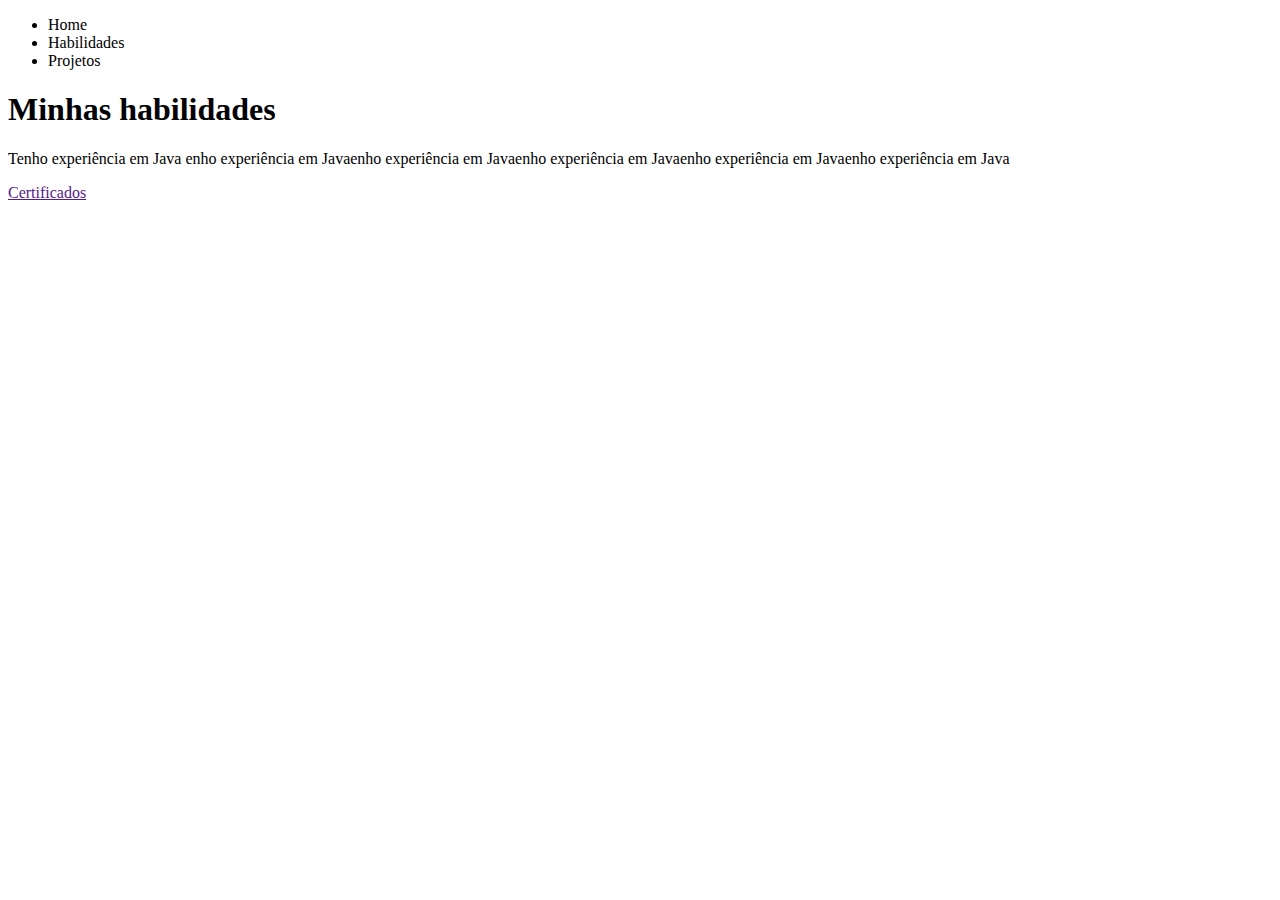
==== habilidades.html @ 921293aa "feat:Add pages" ====
<!DOCTYPE html>
<html lang="en">
    <head>
        <meta charset="UTF-8">
        <title>Habilidades Wesley Versart</title>
    </head>
    <body>
        <header>
            <nav>
                <ul>
                    <li><a>Home</a></li>
                    <li><a>Habilidades</a></li>
                    <li><a>Projetos</a></li>
                </ul>
            </nav>
        </header>
        <main>
            <section>
                <h1>Minhas habilidades</h1>
                <p>Tenho experiência em Java enho experiência
                    em Javaenho experiência em Javaenho experiência em Javaenho experiência em
                    Javaenho experiência em Java</p>
                <a href="" target="_blank">Certificados</a>
            </section>
        </main>
    </body>
</html>
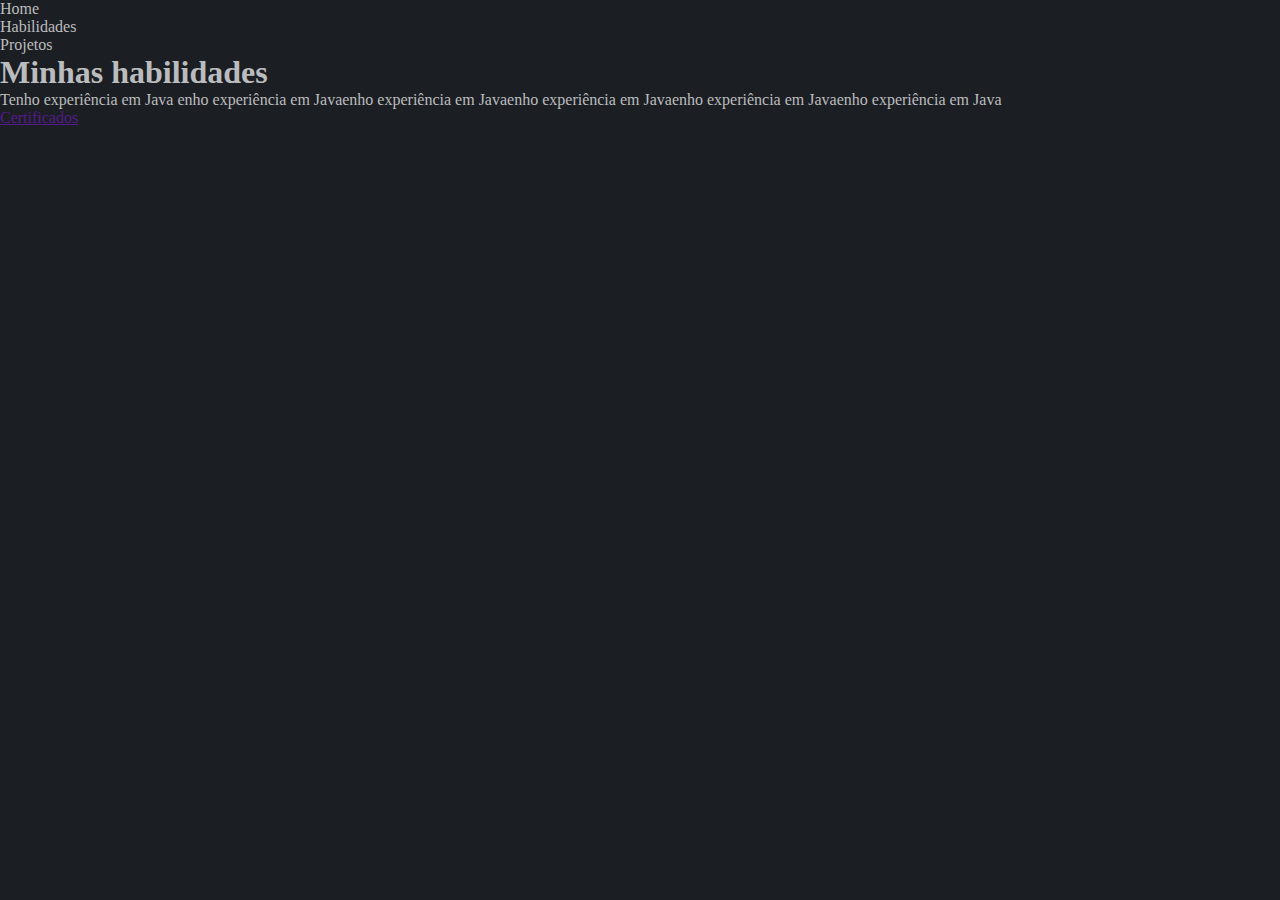
==== commit 76aff8a9: "feat:styling the page" ====
--- a/habilidades.html
+++ b/habilidades.html
@@ -2,6 +2,7 @@
 <html lang="en">
     <head>
         <meta charset="UTF-8">
+        <link rel="stylesheet" href="assets/css/style.css">
         <title>Habilidades Wesley Versart</title>
     </head>
     <body>
--- a/assets/css/style.css
+++ b/assets/css/style.css
@@ -0,0 +1,101 @@
+@import url('https://fonts.googleapis.com/css2?family=Do+Hyeon&family=Lato:ital,wght@0,100;0,300;0,400;0,700;0,900;1,100;1,300;1,400;1,700;1,900&display=swap');
+
+:root {
+    --black: #1b1f23;
+    --white: #bbbcbe;
+    --green: #80ea6e;
+    --outrogreen: #347d28;
+}
+* {
+    margin: 0;
+    padding: 0;
+    box-sizing: border-box;
+}
+body {
+    background-color: var(--black);
+    color: var(--white);
+    height: 100vh;
+}
+.menu_navegacao {
+    display: flex;
+    list-style: none;
+    justify-content: center;
+    gap: 64px;
+    font-weight: 400;
+    font-size: 1.5rem;
+    padding: 2rem 0 0 3rem;
+    font-family: "Do Hyeon", sans-serif;
+}
+
+.menu_navegacao li a {
+    text-decoration: none;
+    color: var(--outrogreen);
+    gap: 2px;
+    display: flex;
+}
+
+.apresentacao {
+    display: flex;
+    justify-content: center;
+    gap: 13.125rem;
+    /*margin: 10rem 9.625rem;*/
+    margin: 10rem auto;
+}
+
+.apresentacao_conteudo {
+    display: flex;
+    flex-direction: column;
+    gap: 2rem;
+}
+
+.apresentacao_conteudo_titulo {
+    font-size: 2.25rem;
+    font-weight: 400;
+    font-family: "Do Hyeon", sans-serif;
+}
+.apresentacao_conteudo_titulo_sobrenome {
+    color: var(--outrogreen);
+}
+.apresentacao_conteudo_texto {
+    font-size: 1.5rem;
+    font-weight: 400;
+    font-family: "Lato", sans-serif;
+    line-height: 36px;
+}
+.foto_wesley {
+    height: 30rem;
+    border-radius: 8px;
+}
+
+.links_pessoais {
+    display: flex;
+    flex-direction: column;
+    align-items: center;
+    gap: 1.563rem;
+}
+
+.links_pessoais p {
+    font-family: "Do Hyeon", sans-serif;
+    font-size: 1.5rem;
+    font-weight: 400;
+}
+
+.links_pessoais a {
+    border: 1px solid var(--outrogreen);
+    width: 378px;
+    height: 68px;
+    text-align: center;
+    border-radius: 8px;
+    font-weight: 600;
+    font-size: 1.5rem;
+    padding: 1rem 0;
+    text-decoration: none;
+    color: var(--white);
+    font-family: "Lato", sans-serif;
+}
+
+footer p {
+    text-align: center;
+    font-family: "Lato", sans-serif;
+    padding: 1.563rem 0;
+}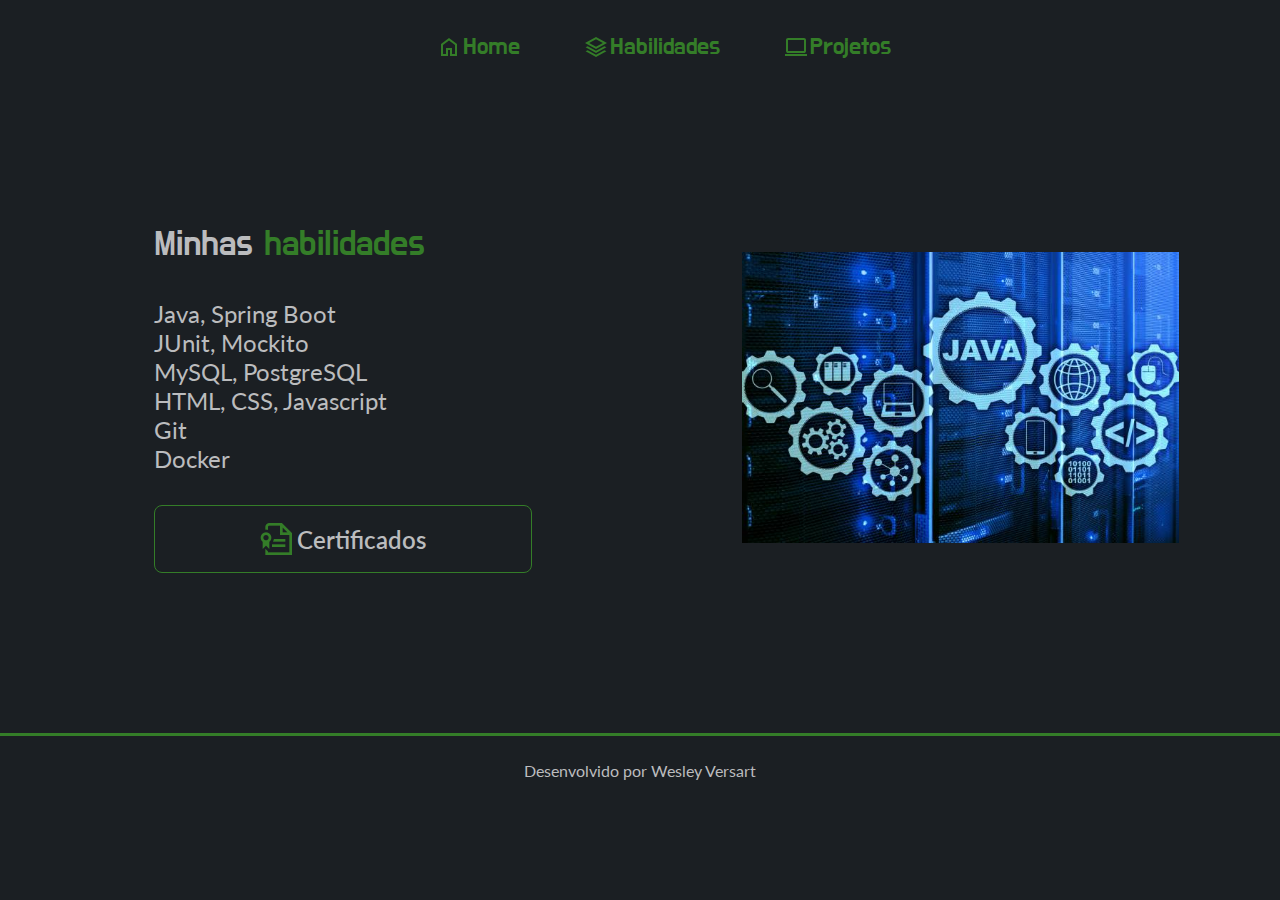
==== commit 58968dc9: "feat:Style the abilits page and projects" ====
--- a/habilidades.html
+++ b/habilidades.html
@@ -2,27 +2,52 @@
 <html lang="en">
     <head>
         <meta charset="UTF-8">
+        <meta http-equiv="X-UA-Compatible" content="IE=edge">
+        <meta name="viewport" content="width=device-width, initial-scale=1.0">
         <link rel="stylesheet" href="assets/css/style.css">
         <title>Habilidades Wesley Versart</title>
     </head>
     <body>
-        <header>
-            <nav>
-                <ul>
-                    <li><a>Home</a></li>
-                    <li><a>Habilidades</a></li>
-                    <li><a>Projetos</a></li>
+    <header>
+        <nav>
+            <ul class="menu_navegacao">
+                <li><a href="index.html"><img src="assets/images/home_24dp_FILL0_wght400_GRAD0_opsz24%20(1).svg"> Home</a></li>
+                <li><a href="habilidades.html"><img src="assets/images/stacks_24dp_FILL0_wght400_GRAD0_opsz24.svg">Habilidades</a></li>
+                <li><a href="projetos.html"><img src="assets/images/computer_24dp_FILL0_wght400_GRAD0_opsz24.svg">Projetos</a></li>
+            </ul>
+            <div class="icone_menu_mobile">
+                <button onclick="mostrarMenu()"><img src="assets/images/menu_24dp_FILL0_wght400_GRAD0_opsz24%20(1).svg"></button>
+            </div>
+        </nav>
+        <div class="menu_mobile">
+            <ul class="menu_navegacao">
+                <li><a href="index.html"><img src="assets/images/home_24dp_FILL0_wght400_GRAD0_opsz24%20(1).svg"> Home</a></li>
+                <li><a href="habilidades.html"><img src="assets/images/stacks_24dp_FILL0_wght400_GRAD0_opsz24.svg">Habilidades</a></li>
+                <li><a href="projetos.html"><img src="assets/images/computer_24dp_FILL0_wght400_GRAD0_opsz24.svg">Projetos</a></li>
+            </ul>
+        </div>
+    </header>
+        <main class="apresentacao">
+            <section class="apresentacao_conteudo">
+                <h1 class="apresentacao_conteudo_titulo">Minhas <span class="apresentacao_conteudo_titulo_contraste">habilidades</span></h1>
+                <ul class="lista_habilidades">
+                    <li>Java, Spring Boot</li>
+                    <li>JUnit, Mockito</li>
+                    <li>MySQL, PostgreSQL</li>
+                    <li>HTML, CSS, Javascript</li>
+                    <li>Git</li>
+                    <li>Docker</li>
                 </ul>
-            </nav>
-        </header>
-        <main>
-            <section>
-                <h1>Minhas habilidades</h1>
-                <p>Tenho experiência em Java enho experiência
-                    em Javaenho experiência em Javaenho experiência em Javaenho experiência em
-                    Javaenho experiência em Java</p>
-                <a href="" target="_blank">Certificados</a>
+                <div class="links_pessoais">
+                    <a href="https://www.linkedin.com/in/wesley-versart-dev/details/certifications/" target="_blank" class="certificado">
+                        <img src="assets/images/recursos-alternativos.png">Certificados</a>
+                </div>
             </section>
+            <img src="assets/images/istockphoto-1131109259-612x612.jpg" class="foto_habilidades" >
         </main>
+        <footer>
+            <p>Desenvolvido por Wesley Versart</p>
+        </footer>
+    <script src="assets/js/script.js"></script>
     </body>
 </html>--- a/assets/css/style.css
+++ b/assets/css/style.css
@@ -3,8 +3,7 @@
 :root {
     --black: #1b1f23;
     --white: #bbbcbe;
-    --green: #80ea6e;
-    --outrogreen: #347d28;
+    --green: #347d28;
 }
 * {
     margin: 0;
@@ -27,34 +26,65 @@
     font-family: "Do Hyeon", sans-serif;
 }
 
+.lista_habilidades {
+    list-style: none;
+    justify-content: center;
+    gap: 64px;
+    font-weight: 400;
+    font-size: 1.5rem;
+    padding: 2rem 0 0 3rem;
+    font-family: "Lato", sans-serif;
+    padding: 0;
+}
+
 .menu_navegacao li a {
     text-decoration: none;
-    color: var(--outrogreen);
+    color: var(--green);
     gap: 2px;
     display: flex;
 }
 
+a:hover {
+    transform: scale(1.02);
+}
+
+
+.icone_menu_mobile {
+    display: none;
+}
+
+.menu_mobile {
+    display: none;
+}
+
 .apresentacao {
     display: flex;
-    justify-content: center;
+    justify-content: space-between;
+    align-items: center;
     gap: 13.125rem;
-    /*margin: 10rem 9.625rem;*/
-    margin: 10rem auto;
+    padding: 10rem 9.625rem;
 }
 
 .apresentacao_conteudo {
     display: flex;
     flex-direction: column;
     gap: 2rem;
-}
+    width: 50%;
+}
+.apresentacao_projetos {
+    display: flex;
+    flex-direction: column;
+    gap: 2rem;
+}
+
 
 .apresentacao_conteudo_titulo {
     font-size: 2.25rem;
     font-weight: 400;
     font-family: "Do Hyeon", sans-serif;
 }
-.apresentacao_conteudo_titulo_sobrenome {
-    color: var(--outrogreen);
+.apresentacao_conteudo_titulo_contraste {
+    color: var(--green);
 }
 .apresentacao_conteudo_texto {
     font-size: 1.5rem;
@@ -62,15 +92,20 @@
     font-family: "Lato", sans-serif;
     line-height: 36px;
 }
-.foto_wesley {
+.foto {
     height: 30rem;
     border-radius: 8px;
 }
+.foto_habilidades {
+    width: 27.3rem;
+}
+
 
 .links_pessoais {
     display: flex;
     flex-direction: column;
     align-items: center;
+    justify-content: space-between;
     gap: 1.563rem;
 }
 
@@ -81,7 +116,7 @@
 }
 
 .links_pessoais a {
-    border: 1px solid var(--outrogreen);
+    border: 1px solid var(--green);
     width: 378px;
     height: 68px;
     text-align: center;
@@ -92,10 +127,151 @@
     text-decoration: none;
     color: var(--white);
     font-family: "Lato", sans-serif;
-}
-
+    display: flex;
+    gap: 5px;
+    align-items: center;
+    justify-content: center;
+}
+
+.certificado {
+    border: 1px solid var(--green);
+    width: 378px;
+    height: 68px;
+    text-align: center;
+    border-radius: 8px;
+    font-weight: 600;
+    font-size: 1.5rem;
+    padding: 1rem 0;
+    text-decoration: none;
+    color: var(--white);
+    font-family: "Lato", sans-serif;
+    display: flex;
+    gap: 5px;
+    align-items: center;
+    justify-content: center;
+}
+
+.projetos {
+    display: flex;
+    gap: 20px;
+    font-family: "Do Hyeon", sans-serif;
+    flex: 1;
+}
+.projeto {
+    border: 1px solid var(--green);
+    width: 300px;
+    height: 243px;
+    border-radius: 8px;
+    display: flex;
+    flex-direction: column;
+    align-items: center;
+    justify-content: space-evenly;
+    gap: 10px;
+    padding: 10px;
+}
+.projeto:hover {
+    transform: scale(1.02);
+}
+.projeto a {
+    border: 1px solid var(--green);
+    width: 200px;
+    height: 30px;
+    text-align: center;
+    border-radius: 8px;
+    font-weight: 600;
+    font-size: 1.5rem;
+    padding: 1rem 0;
+    text-decoration: none;
+    color: var(--white);
+    font-family: "Lato", sans-serif;
+    display: flex;
+    gap: 5px;
+    align-items: center;
+    justify-content: center;
+}
+footer {
+    border-top: 3px solid var(--green);
+}
 footer p {
     text-align: center;
     font-family: "Lato", sans-serif;
     padding: 1.563rem 0;
-}+}
+
+@media (max-width: 1180px) {
+   .apresentacao {
+       flex-direction: column-reverse;
+       width: 100%;
+       gap: 12px;
+    }
+    .foto_habilidades {
+        width: 30rem;
+    }
+    /**/
+    .apresentacao_projetos {
+        text-align: center;
+    }
+    .projetos {
+       flex-direction: column;
+        align-items: center;
+    }
+}
+
+@media (max-width: 800px) {
+    .apresentacao {
+        padding: 10rem 1rem;
+    }
+    nav {
+        display: flex;
+        flex-direction: row-reverse;
+        padding: 2rem 0 0 3rem;
+
+    }
+    .menu_navegacao {
+        /*padding: 0;*/
+        gap: 0;
+    }
+    .menu_navegacao li {
+        display: none;
+    }
+    .icone_menu_mobile {
+        display: block;
+    }
+    .icone_menu_mobile button {
+        background-color: transparent;
+        border: none;
+        cursor: pointer;
+    }
+
+    .menu_mobile ul {
+        display: flex;
+        flex-direction: column;
+        align-items: center;
+        text-align: center;
+        padding-bottom: 1rem;
+    }
+    .menu_mobile ul li {
+        display: block;
+        padding-top: 1.2rem;
+    }
+    .links_pessoais p {
+        font-size: 1.3rem;
+    }
+    .links_pessoais a {
+        width: 350px;
+    }
+    .mostrar_menu {
+        display: block;
+    }
+    .apresentacao_projetos {
+
+    }
+}
+
+@media (max-width: 500px) {
+    .foto_habilidades {
+        width: 15rem;
+    }
+
+}
+
